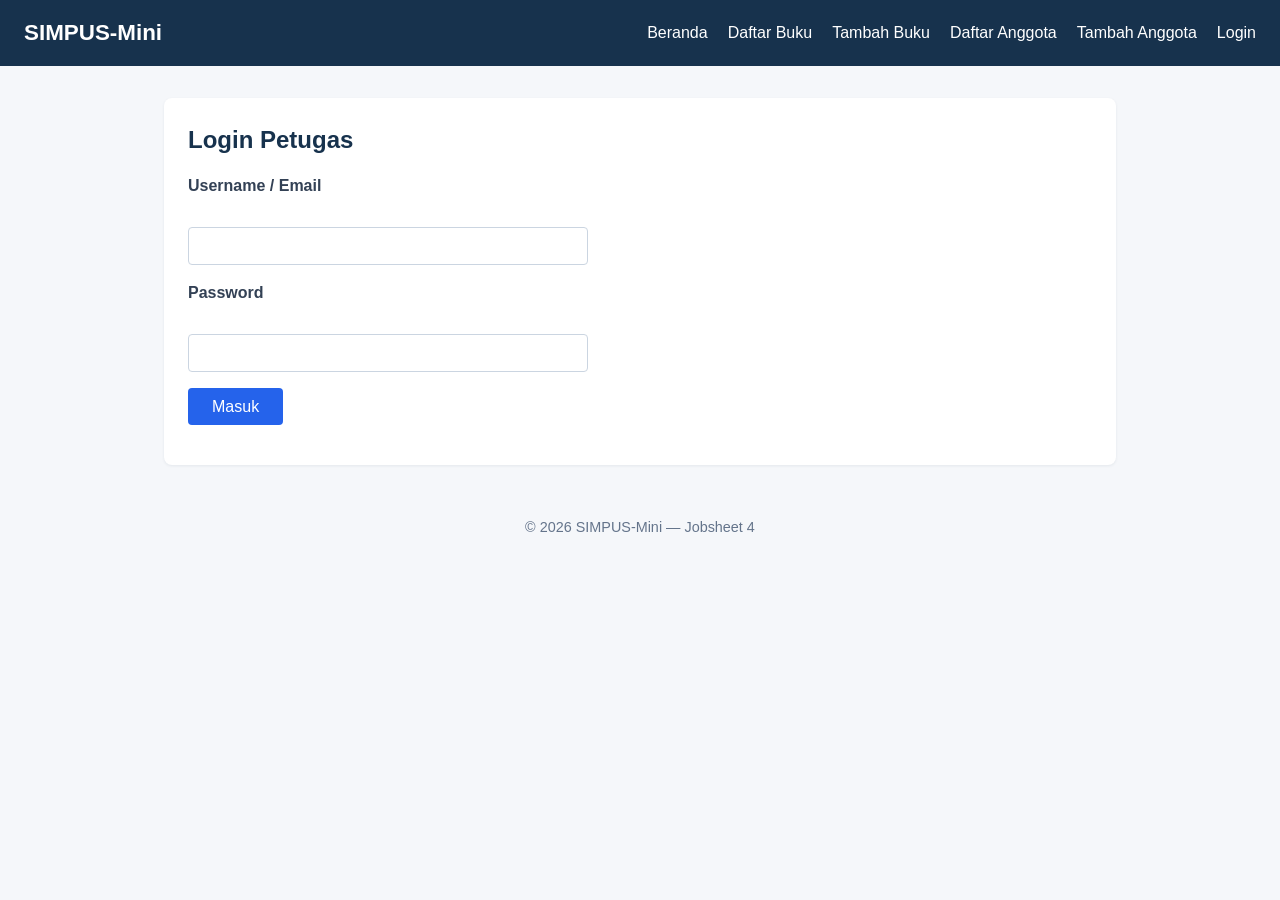
==== simpus-mini/login.html @ 81998d39 "feat(jobsheet-04): tambah halaman login statis berdasarkan wireframe" ====
<!DOCTYPE html>
<html lang="id">
<head>
    <meta charset="UTF-8">
    <title>SIMPUS-Mini | Login</title>
    <link rel="stylesheet" href="assets/css/style.css">
</head>
<body>
    <header>
        <h1>SIMPUS-Mini</h1>
        <input type="checkbox" id="nav-toggle" class="nav-toggle">
        <nav>
            <ul>
                <li><a href="index.html">Beranda</a></li>
                <li><a href="buku/list.html">Daftar Buku</a></li>
                <li><a href="buku/tambah.html">Tambah Buku</a></li>
                <li><a href="anggota/list.html">Daftar Anggota</a></li>
                <li><a href="anggota/tambah.html">Tambah Anggota</a></li>
                <li><a href="login.html">Login</a></li>
            </ul>
        </nav>
        <label for="nav-toggle" class="nav-toggle-label">&#9776;</label>
    </header>

    <main>
        <section>
            <h2>Login Petugas</h2>
            <form>
                <p>
                    <label for="username">Username / Email</label><br>
                    <input type="text" id="username" name="username" required>
                </p>
                <p>
                    <label for="password">Password</label><br>
                    <input type="password" id="password" name="password" required>
                </p>
                <p>
                    <button type="submit">Masuk</button>
                </p>
            </form>
        </section>
    </main>

    <footer>
        <p>&copy; 2026 SIMPUS-Mini &mdash; Jobsheet 4</p>
    </footer>
</body>
</html>
---- simpus-mini/assets/css/style.css ----
/* ===== Reset & Base ===== */
* {
    box-sizing: border-box;
    margin: 0;
    padding: 0;
}

body {
    font-family: "Segoe UI", Arial, sans-serif;
    color: #1e293b;
    background-color: #f5f7fa;
    line-height: 1.5;
}

a {
    color: #2563eb;
    text-decoration: none;
}

a:hover {
    text-decoration: underline;
}

/* ===== Header & Navbar (Flexbox) ===== */
header {
    background-color: #17324d;
    color: #fff;
    padding: 1rem 1.5rem;
    display: flex;
    align-items: center;
    justify-content: space-between;
    flex-wrap: wrap;
}

header h1 {
    font-size: 1.4rem;
}

header nav ul {
    list-style: none;
    display: flex;
    gap: 1.25rem;
}

header nav a {
    color: #fff;
    font-weight: 500;
}

/* ===== Main Layout ===== */
main {
    max-width: 1000px;
    margin: 2rem auto;
    padding: 0 1.5rem;
}

section {
    background-color: #fff;
    border-radius: 8px;
    padding: 1.5rem;
    margin-bottom: 1.5rem;
    box-shadow: 0 1px 3px rgba(23, 50, 77, 0.08);
}

section h2 {
    margin-bottom: 1rem;
    color: #17324d;
}

/* ===== Kartu Statistik (CSS Grid) ===== */
main section:nth-of-type(2) {
    display: grid;
    grid-template-columns: repeat(3, 1fr);
    gap: 1rem;
}

/* Mengatur layout header agar lebih rapi */
main section:nth-of-type(2) h2 {
    grid-column: 1 / -1;
    margin-bottom: 0.5rem;
}

main section:nth-of-type(2) article {
    background-color: #eef4fa;
    border-radius: 8px;
    padding: 1.25rem;
    text-align: center;
}

main section:nth-of-type(2) article h3 {
    font-size: 0.95rem;
    color: #55677a;
    margin-bottom: 0.5rem;
}

main section:nth-of-type(2) article p {
    font-size: 1.8rem;
    font-weight: 700;
    color: #1d5b8a;
}

/* ===== Tabel ===== */
table {
    width: 100%;
    border-collapse: collapse;
}

th, td {
    text-align: left;
    padding: 0.65rem 0.75rem;
    border-bottom: 1px solid #dce3ea;
}

thead {
    background-color: #17324d;
    color: #fff;
}

tbody tr:nth-child(even) {
    background-color: #f6f8fa;
}

tbody tr:hover {
    background-color: #eaf2f8;
}

td button {
    padding: 0.35rem 0.7rem;
    margin-right: 0.35rem;
    border: none;
    border-radius: 4px;
    cursor: pointer;
    font-size: 0.85rem;
}

td button:first-of-type {
    background-color: #e6a23c;
    color: #fff;
}

td button:last-of-type {
    background-color: #d9534f;
    color: #fff;
}



/* ===== Form ===== */
form p {
    margin-bottom: 1rem;
}

form label {
    display: block;
    margin-bottom: 0.35rem;
    font-weight: 600;
    color: #334155;
}

form input,
form select {
    width: 100%;
    max-width: 400px;
    padding: 0.55rem 0.7rem;
    border: 1px solid #cbd5e1;
    border-radius: 4px;
    font-size: 1rem;
}

form button[type="submit"] {
    background-color: #2563eb;
    color: #fff;
    border: none;
    padding: 0.6rem 1.5rem;
    border-radius: 4px;
    font-size: 1rem;
    cursor: pointer;
}

form button[type="submit"]:hover {
    background-color: #1d4ed8;
}

/* ===== Footer ===== */
footer {
    text-align: center;
    padding: 1.25rem;
    color: #64748b;
    font-size: 0.9rem;
}

/* ===== Responsive Breakpoints ===== */

/* Tablet ke bawah */
.table-responsive {
    overflow-x: auto;
}

@media (max-width: 900px) {
    main section:nth-of-type(2) {
        grid-template-columns: repeat(2, 1fr);
    }
}

/* Mobile */
/* ===== Hamburger Toggle (default: disembunyikan di layar besar) ===== */
.nav-toggle {
    display: none;
}

.nav-toggle-label {
    display: none;
    cursor: pointer;
    font-size: 1.75rem;
    color: #fff;
    line-height: 1;
}

@media (max-width: 480px) {
    header {
        position: relative;
    }

    .nav-toggle-label {
        display: block;
    }

    header nav {
        display: none;
        width: 100%;
        order: 3;
        margin-top: 1rem;
    }

    .nav-toggle:checked ~ nav {
        display: block;
    }

    header nav ul {
        flex-direction: column;
        gap: 0.75rem;
    }

    main section:nth-of-type(2) {
        grid-template-columns: 1fr;
    }

    form input,
    form select {
        max-width: 100%;
    }
}

/* Monitor */
@media (min-width: 1400px) {
    main {
        max-width: 1300px;
    }
}
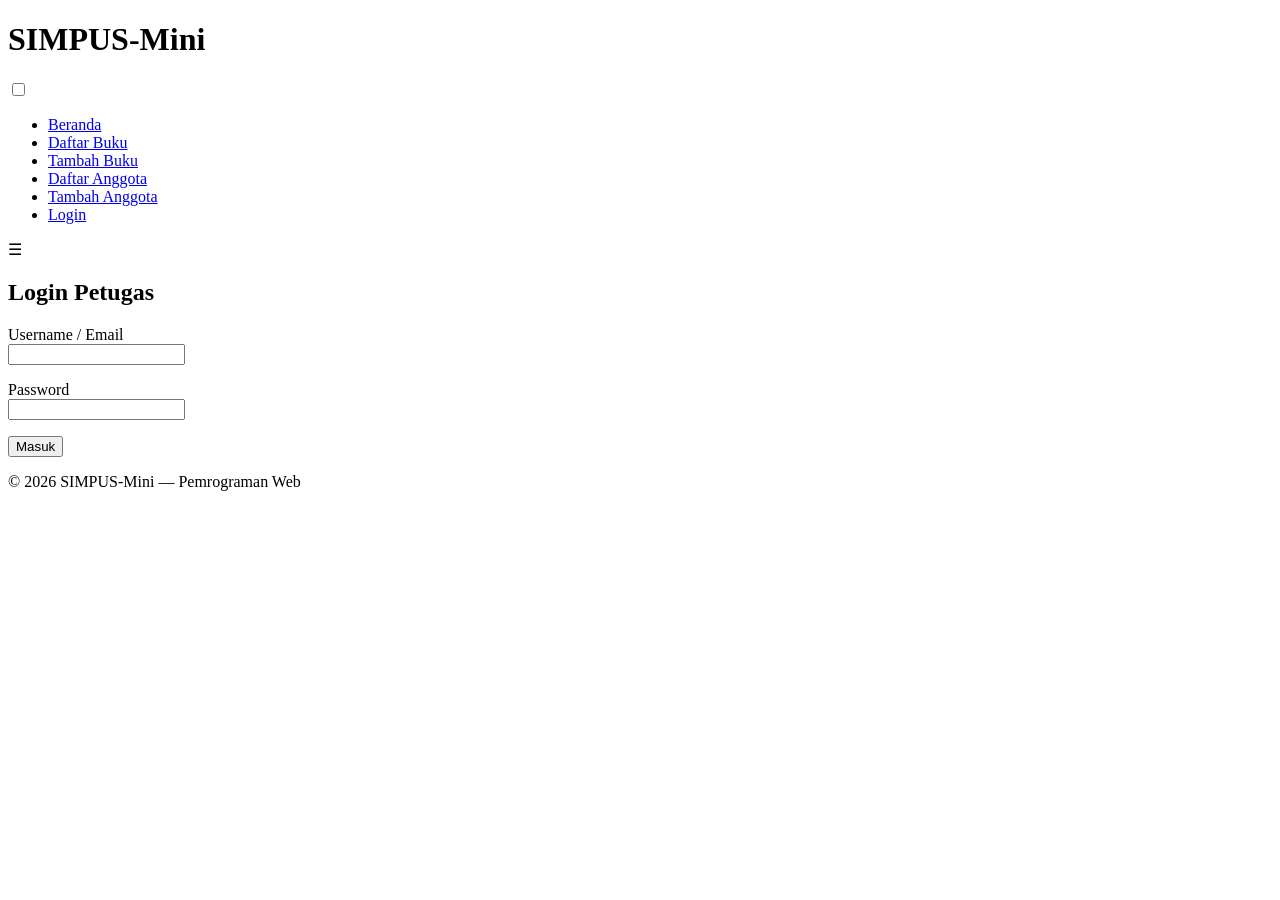
==== commit bfa93e7d: "fix: perbaiki navigasi yang salah" ====
--- a/simpus-mini/login.html
+++ b/simpus-mini/login.html
@@ -42,7 +42,7 @@
     </main>
 
     <footer>
-        <p>&copy; 2026 SIMPUS-Mini &mdash; Jobsheet 4</p>
+        <p>&copy; 2026 SIMPUS-Mini &mdash; Pemrograman Web</p>
     </footer>
 </body>
 </html>
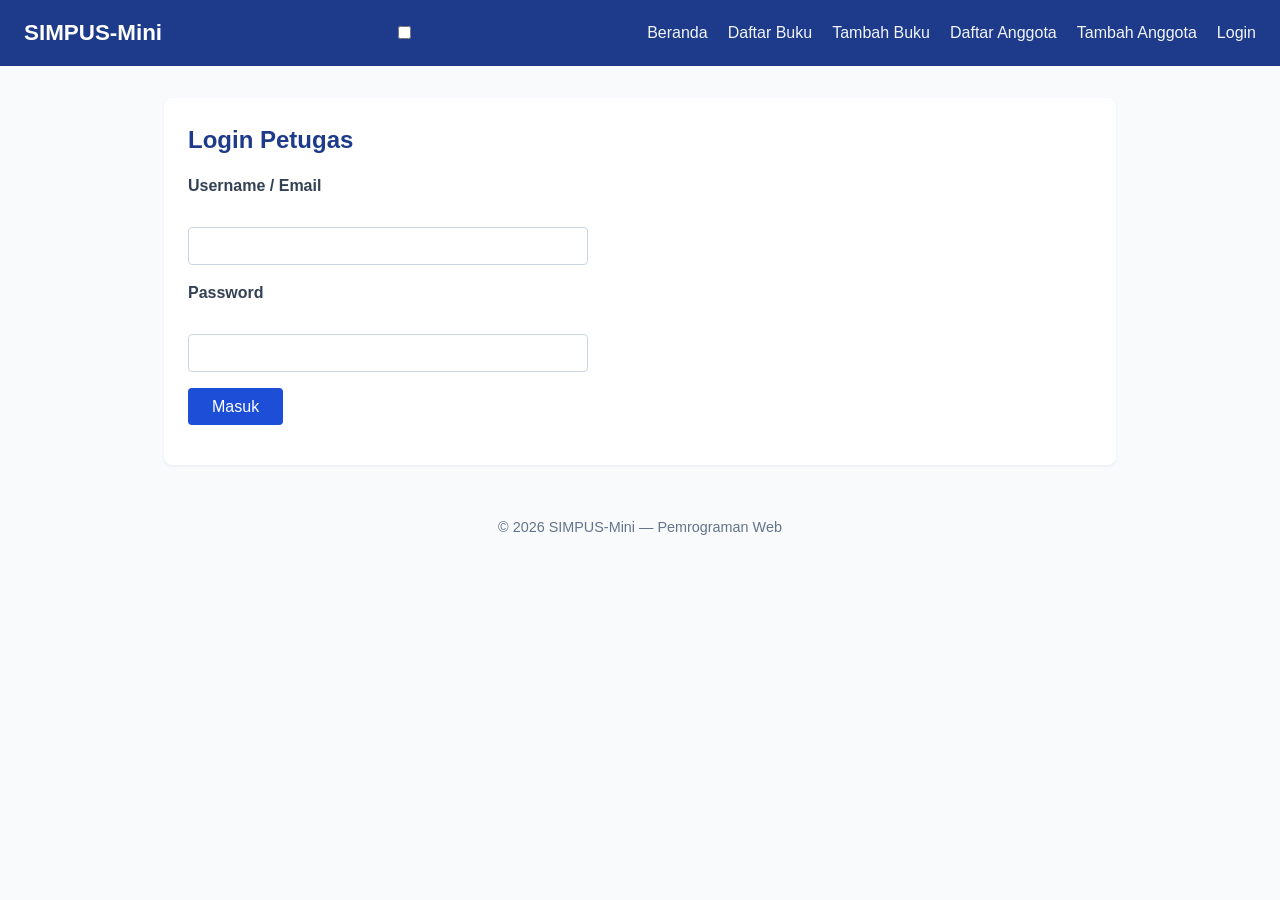
==== commit 60fbffb9: "feat: integrasi app.js" ====
--- a/simpus-mini/login.html
+++ b/simpus-mini/login.html
@@ -44,5 +44,6 @@
     <footer>
         <p>&copy; 2026 SIMPUS-Mini &mdash; Pemrograman Web</p>
     </footer>
+    <script src="../assets/js/app.js"></script>
 </body>
 </html>
--- a/simpus-mini/assets/css/style.css
+++ b/simpus-mini/assets/css/style.css
@@ -0,0 +1,275 @@
+/* ===== Reset & Base ===== */
+* {
+    box-sizing: border-box;
+    margin: 0;
+    padding: 0;
+}
+
+body {
+    font-family: "Segoe UI", Arial, sans-serif;
+    color: #334155;
+    background-color: #F8FAFC;
+    line-height: 1.5;
+}
+
+a {
+    color: #1D4ED8;
+    text-decoration: none;
+}
+
+a:hover {
+    text-decoration: underline;
+}
+
+/* ===== Header & Navbar (Flexbox) ===== */
+header {
+    background-color: #1E3A8A;
+    color: #fff;
+    padding: 1rem 1.5rem;
+    display: flex;
+    align-items: center;
+    justify-content: space-between;
+    flex-wrap: wrap;
+}
+
+header h1 {
+    font-size: 1.4rem;
+}
+
+header nav ul {
+    list-style: none;
+    display: flex;
+    gap: 1.25rem;
+}
+
+header nav a {
+    color: #F1F5F9;
+    font-weight: 500;
+}
+
+/* ===== Main Layout ===== */
+main {
+    max-width: 1000px;
+    margin: 2rem auto;
+    padding: 0 1.5rem;
+}
+
+section {
+    background-color: #FFFFFF;
+    border-radius: 8px;
+    padding: 1.5rem;
+    margin-bottom: 1.5rem;
+    box-shadow: 0 1px 3px rgba(30, 58, 138, 0.08);
+}
+
+section h2 {
+    margin-bottom: 1rem;
+    color: #1E3A8A;
+}
+
+/* ===== Kartu Statistik (CSS Grid) ===== */
+main section:nth-of-type(2) {
+    display: grid;
+    grid-template-columns: repeat(4, 1fr);
+    gap: 1rem;
+}
+
+main section:nth-of-type(2) h2 {
+    grid-column: 1 / -1;
+    margin-bottom: 0.5rem;
+}
+
+main section:nth-of-type(2) article {
+    background-color: #EFF6FF;
+    border-radius: 8px;
+    padding: 1.25rem;
+    text-align: center;
+}
+
+main section:nth-of-type(2) article h3 {
+    font-size: 0.95rem;
+    color: #64748B;
+    margin-bottom: 0.5rem;
+}
+
+main section:nth-of-type(2) article p {
+    font-size: 1.8rem;
+    font-weight: 700;
+    color: #1D4ED8;
+}
+
+/* ===== Tabel ===== */
+table {
+    width: 100%;
+    border-collapse: collapse;
+}
+
+th, td {
+    text-align: left;
+    padding: 0.65rem 0.75rem;
+    border-bottom: 1px solid #E2E8F0;
+}
+
+thead {
+    background-color: #1E40AF;
+    color: #fff;
+}
+
+tbody tr:nth-child(even) {
+    background-color: #F8FAFC;
+}
+
+tbody tr:hover {
+    background-color: #EFF6FF;
+}
+
+td button {
+    padding: 0.35rem 0.7rem;
+    margin-right: 0.35rem;
+    border: none;
+    border-radius: 4px;
+    cursor: pointer;
+    font-size: 0.85rem;
+}
+
+td button:first-of-type {
+    background-color: #D97706;
+    color: #fff;
+}
+
+td button:last-of-type {
+    background-color: #DC2626;
+    color: #fff;
+}
+
+/* ===== Form ===== */
+form p {
+    margin-bottom: 1rem;
+}
+
+form label {
+    display: block;
+    margin-bottom: 0.35rem;
+    font-weight: 600;
+    color: #334155;
+}
+
+form input,
+form select {
+    width: 100%;
+    max-width: 400px;
+    padding: 0.55rem 0.7rem;
+    border: 1px solid #CBD5E1;
+    border-radius: 4px;
+    font-size: 1rem;
+    background-color: #FFFFFF;
+}
+
+form input:focus,
+form select:focus {
+    outline: none;
+    border-color: #1D4ED8;
+    box-shadow: 0 0 0 2px rgba(29, 78, 216, 0.15);
+}
+
+form button[type="submit"] {
+    background-color: #1D4ED8;
+    color: #fff;
+    border: none;
+    padding: 0.6rem 1.5rem;
+    border-radius: 4px;
+    font-size: 1rem;
+    cursor: pointer;
+}
+
+form button[type="submit"]:hover {
+    background-color: #1E40AF;
+}
+
+/* ===== Footer ===== */
+footer {
+    text-align: center;
+    padding: 1.25rem;
+    color: #64748B;
+    font-size: 0.9rem;
+}
+
+/* ===== Tabel Responsif ===== */
+.table-responsive {
+    overflow-x: auto;
+}
+
+/* ===== Hamburger Menu (JS-driven) ===== */
+.nav-toggle-label {
+    display: none;
+    font-size: 1.6rem;
+    color: #fff;
+    background: none;
+    border: none;
+    cursor: pointer;
+}
+
+/* ===== Pesan Error Validasi ===== */
+.error {
+    display: block;
+    color: #d9534f;
+    font-size: 0.85rem;
+    margin-top: 0.25rem;
+}
+
+/* ===== Kolom Pencarian ===== */
+.search-box {
+    margin-bottom: 1rem;
+}
+
+.search-box input {
+    width: 100%;
+    max-width: 320px;
+    padding: 0.5rem 0.75rem;
+    border: 1px solid #cdd4da;
+    border-radius: 4px;
+}
+
+/* ===== Responsive Breakpoints ===== */
+/* Tablet ke bawah */
+@media (max-width: 768px) {
+    main section:nth-of-type(2) {
+        grid-template-columns: repeat(2, 1fr);
+    }
+}
+
+/* Mobile */
+@media (max-width: 480px) {
+    header {
+        position: relative;
+    }
+
+    .nav-toggle-label {
+        display: block;
+    }
+
+    header nav {
+        display: none;
+        width: 100%;
+        order: 3;
+        margin-top: 1rem;
+    }
+
+    .nav-toggle:checked ~ nav {
+        display: block;
+    }
+
+    header nav ul {
+        flex-direction: column;
+        gap: 0.75rem;
+    }
+
+    main section:nth-of-type(2) {
+        grid-template-columns: 1fr;
+    }
+
+    form input,
+    form select {
+        max-width: 100%;
+    }
+}
